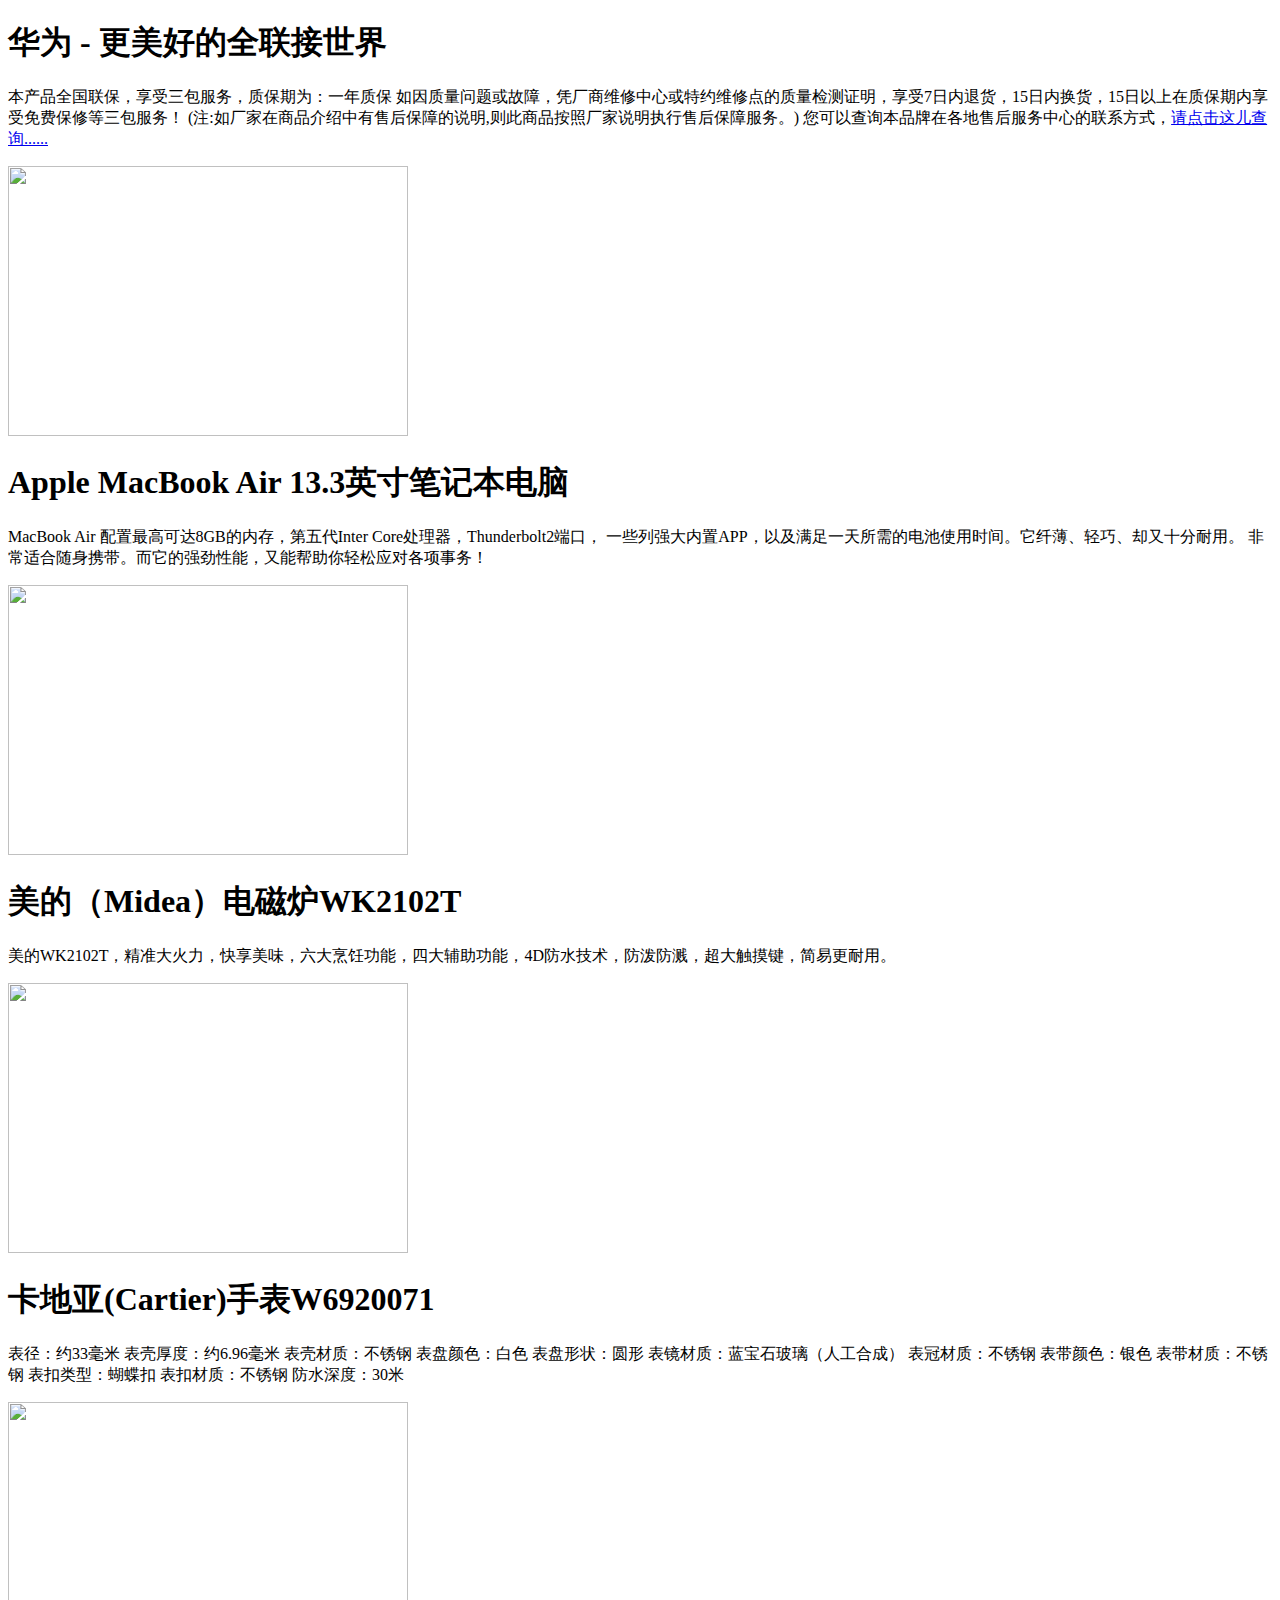
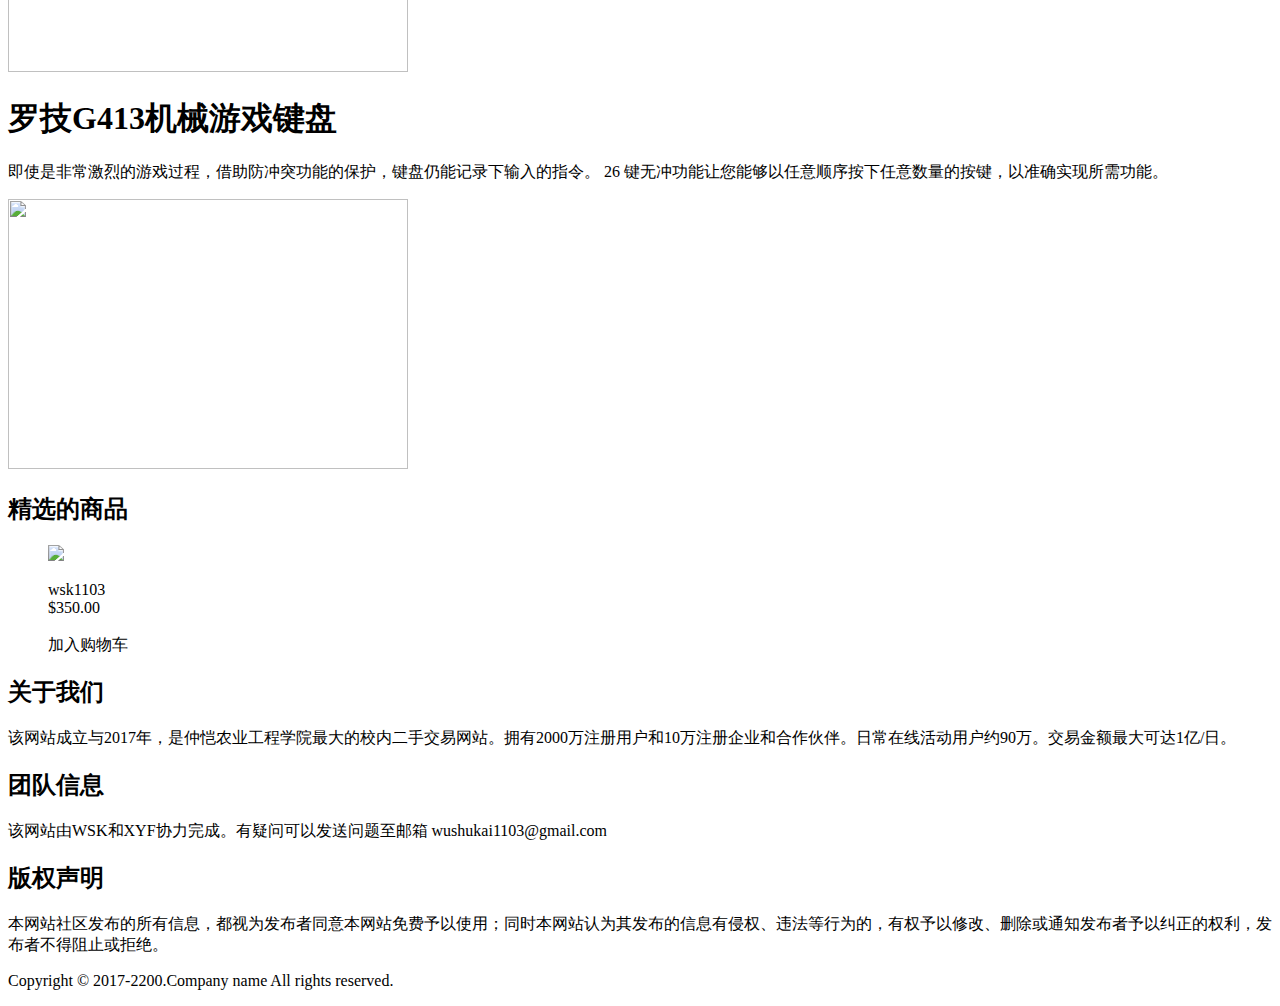
==== src/main/webapp/WEB-INF/templates/index.html @ 3ceddac0 "firstCommit" ====
<!DOCTYPE html>
<html lang="en" xmlns:th="http://www.thymeleaf.org">
<head>
    <meta charset="UTF-8"/>
    <title>C2C二手交易平台</title>
    <link rel="icon" href="/img/page_icon.png"/>
    <link href="/css/home_page/home_page_circle.css" rel="stylesheet"/>
    <link href="/css/home_page/header_and_nav.css" rel="stylesheet"/>
    <link href="/css/home_page/bottom_ifon_and_feature.css" rel="stylesheet"/>
    <script src="/js/jquery-1.3.2.min.js"></script>
    <script src="/js/home/home_page_circle.js"></script>
    <script src="/js/home/header_model_js.js"></script>
</head>
<body>
<!--整体结构很明确，就是轮播图的位置用了绝对位置感觉很不好，
然后接下来那些都用了绝对位置，很尴尬-->
<header th:include="header :: copy"></header>
<div th:include="short_nav_show :: short_nav_show" class="short_nav_show"></div>
<nav th:include="my_nav :: my_nav" class="my_nav"></nav>
<div th:include="personal_nav :: personal_nav" class="personal_nav"></div>
<div class="my_slider">
    <div class="my_slide">
        <h1>华为 - 更美好的全联接世界</h1>
        <p>
            本产品全国联保，享受三包服务，质保期为：一年质保
            如因质量问题或故障，凭厂商维修中心或特约维修点的质量检测证明，享受7日内退货，15日内换货，15日以上在质保期内享受免费保修等三包服务！
            (注:如厂家在商品介绍中有售后保障的说明,则此商品按照厂家说明执行售后保障服务。) 您可以查询本品牌在各地售后服务中心的联系方式，<a href="http://www.huawei.com/cn/">请点击这儿查询......</a>
            </p>
        <div class="slide_img">
            <img src="/img/home/58a7b127N54121e80.jpg" style="width: 400px;height: 270px"/>
        </div>
    </div>
    <div class="my_slide">
        <h1>Apple MacBook Air 13.3英寸笔记本电脑</h1>
        <p>
            MacBook Air 配置最高可达8GB的内存，第五代Inter Core处理器，Thunderbolt2端口，
            一些列强大内置APP，以及满足一天所需的电池使用时间。它纤薄、轻巧、却又十分耐用。
        非常适合随身携带。而它的强劲性能，又能帮助你轻松应对各项事务！</p>
        <div class="slide_img">
            <img src="/img/home/57b12a31N8f4f75a3.jpg" style="width: 400px;height: 270px"/>
        </div>
    </div>
    <div class="my_slide">
        <h1>美的（Midea）电磁炉WK2102T</h1>
        <p>
            美的WK2102T，精准大火力，快享美味，六大烹饪功能，四大辅助功能，4D防水技术，防泼防溅，超大触摸键，简易更耐用。
        </p>
        <div class="slide_img">
            <img src="/img/home/583930a6N11a0352c.jpg" style="width: 400px;height: 270px"/>
        </div>
    </div>
    <div class="my_slide">
        <h1>卡地亚(Cartier)手表W6920071 </h1>
        <p>
            表径：约33毫米 表壳厚度：约6.96毫米 表壳材质：不锈钢 表盘颜色：白色 表盘形状：圆形 表镜材质：蓝宝石玻璃（人工合成） 表冠材质：不锈钢 表带颜色：银色 表带材质：不锈钢 表扣类型：蝴蝶扣 表扣材质：不锈钢 防水深度：30米
        </p>
        <div class="slide_img">
            <img src="/img/home/rBEQYFGbHbIIAAAAAAKw4BQkpv4AABqfgAhcuwAArD4706.jpg" style="width: 400px;height: 270px"/>
        </div>
    </div>
    <div class="my_slide current">
        <h1>罗技G413机械游戏键盘</h1>
        <p>
            即使是非常激烈的游戏过程，借助防冲突功能的保护，键盘仍能记录下输入的指令。
            26 键无冲功能让您能够以任意顺序按下任意数量的按键，以准确实现所需功能。 </p>
        <div class="slide_img">
            <img src="/img/home/58f834abNfcc1c117.jpg" style="width: 400px;height: 270px"/>
        </div>
    </div>
    <div class="left_border">
        <span class="left_turn"></span>
    </div>
    <div class="right_border">
        <span class="right_turn"></span>
    </div>
</div>
<div class="featured_products">
    <h2>精选的商品</h2>
    <figure class="product" th:each="o:${shopInformationBean}">
        <div class="product_img_div">
            <img src="/img/home/feature_prodects/cont1.jpg" class="show_img" th:src="${o.image}"/>
        </div>
        <p class="show_tip" th:text="${o.remark}"></p>
        <input class="product_id" type="hidden" th:value="${o.id}"/>
        <a class="product_name" th:href="'/selectById.do?id='+${o.id}" th:text="${o.name}" th:title="${o.name}">wsk1103</a><br/>
        <!--<span class="product_name" th:text="${o.name}" th:value="${o.id}">Big block Lether Bag</span><br/>-->
        <span class="product_cost" th:text="'￥'+${o.price}+'元'">$350.00</span><br/><br/>
        <span class="buy product_1" th:value="${o.id}">加入购物车</span>
    </figure>
    <!--<div class="product">-->
        <!--<img src="img/home/feature_prodects/cont2.jpg" width="100%"/>-->
        <!--<span class="product_name">Big block Lether Bag</span>-->
        <!--<span class="product_cost">$350.00</span><br/><br/>-->
        <!--<span class="buy product_2">Buy</span>-->
    <!--</div>-->
    <!--<div class="product">-->
        <!--<img src="img/home/feature_prodects/cont4.jpg" width="100%"/>-->
        <!--<span class="product_name">Big block Lether Bag</span>-->
        <!--<span class="product_cost">$350.00</span><br/><br/>-->
        <!--<span class="buy product_3">Buy</span>-->
    <!--</div>-->
    <!--<div class="product">-->
        <!--<img src="img/home/feature_prodects/cont4.jpg" width="100%"/>-->
        <!--<span class="product_name">Big block Lether Bag<br/></span>-->
        <!--<span class="product_cost">$350.00</span><br/><br/>-->
        <!--<span class="buy product_4">Buy</span>-->
    <!--</div>-->
    <!--<div class="product">-->
        <!--<img src="img/home/feature_prodects/cont1.jpg" width="100%"/>-->
        <!--<span class="product_name">Big block Lether Bag</span>-->
        <!--<span class="product_cost">$350.00</span><br/><br/>-->
        <!--<span class="buy product_5">Buy</span>-->
    <!--</div>-->
</div>
<div class="home_page_info">
    <div class="bottom_info">
        <h2>
            关于我们
        </h2>
        <p>
            该网站成立与2017年，是仲恺农业工程学院最大的校内二手交易网站。拥有2000万注册用户和10万注册企业和合作伙伴。日常在线活动用户约90万。交易金额最大可达1亿/日。
        </p>
    </div>
    <div class="bottom_info">
        <h2>
            团队信息
        </h2>
        <p>该网站由WSK和XYF协力完成。有疑问可以发送问题至邮箱 wushukai1103@gmail.com
        </p>
    </div>
    <div class="bottom_info">
        <h2>
            版权声明
        </h2>
        <p>本网站社区发布的所有信息，都视为发布者同意本网站免费予以使用；同时本网站认为其发布的信息有侵权、违法等行为的，有权予以修改、删除或通知发布者予以纠正的权利，发布者不得阻止或拒绝。
        </p>
    </div>
</div>
<footer>
    <p>Copyright © 2017-2200.Company name All rights reserved.<a href="/"></a></p>
</footer>
</body>
</html>
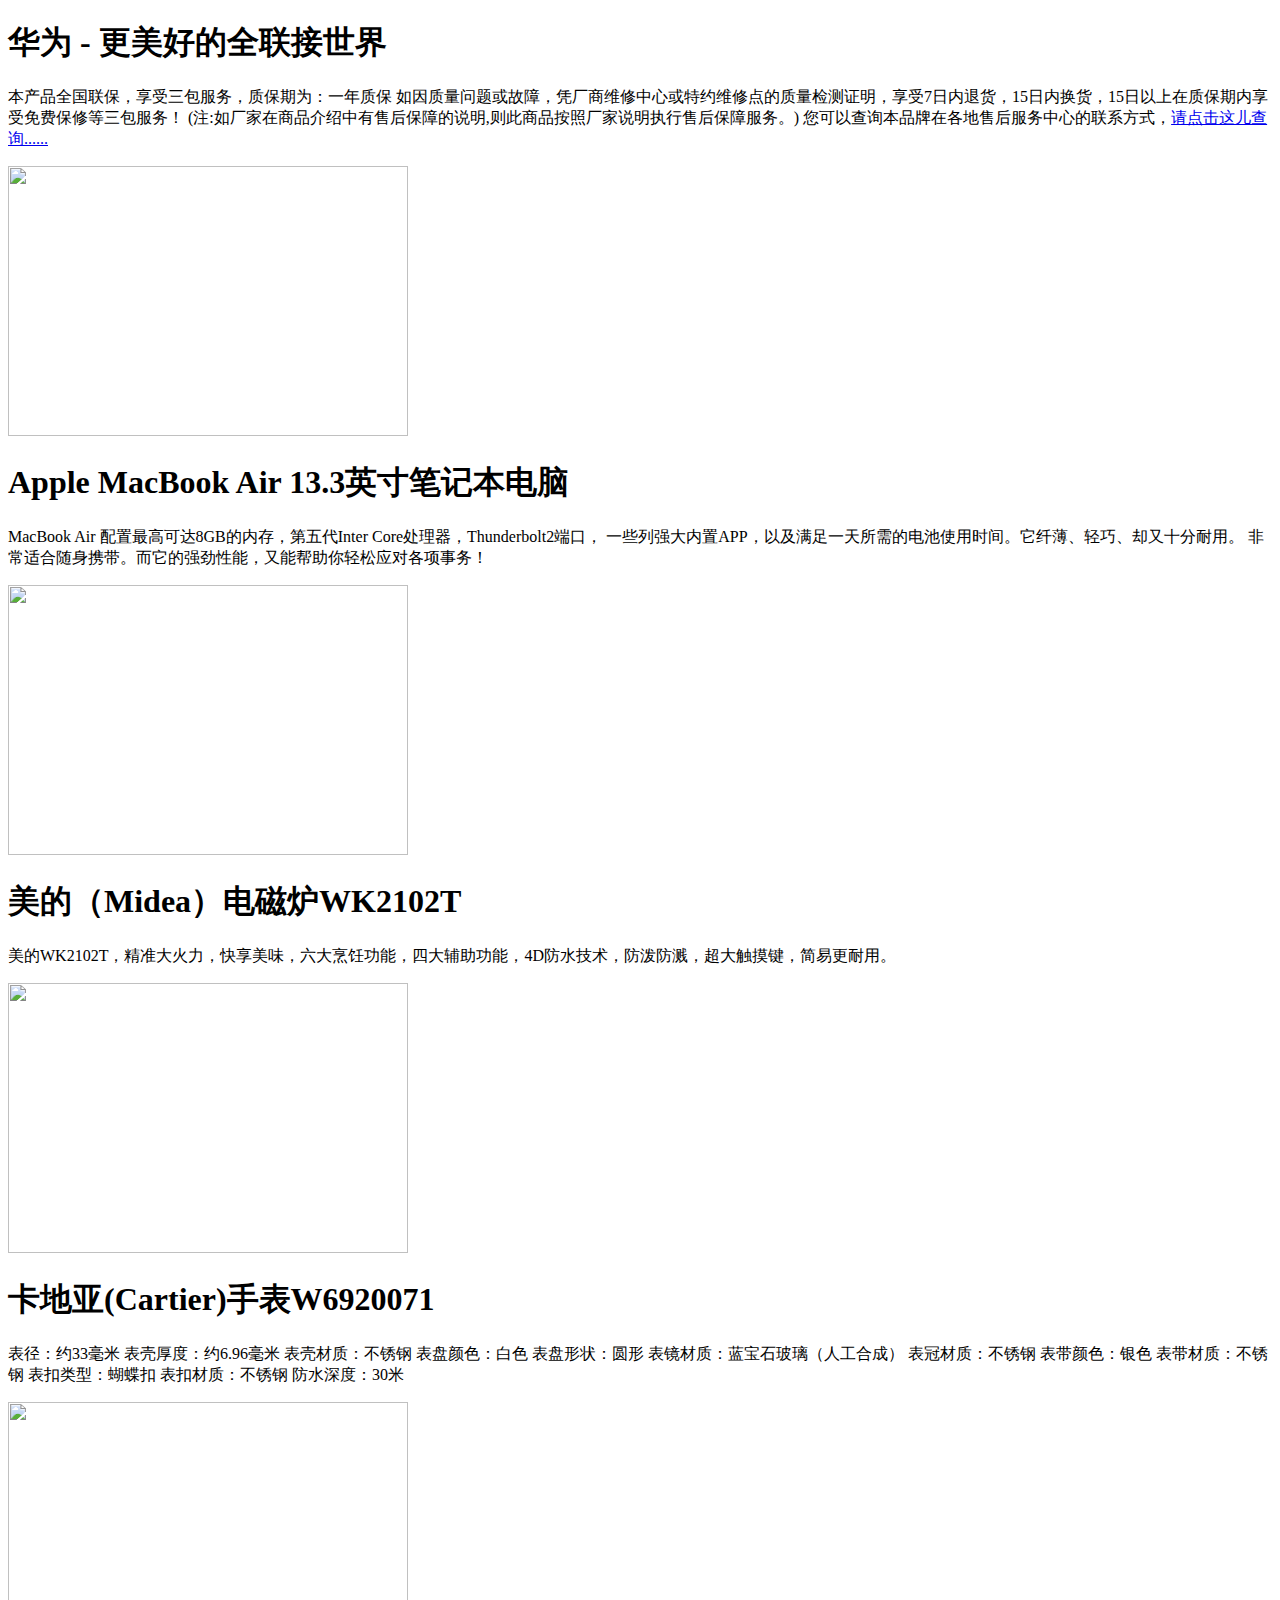
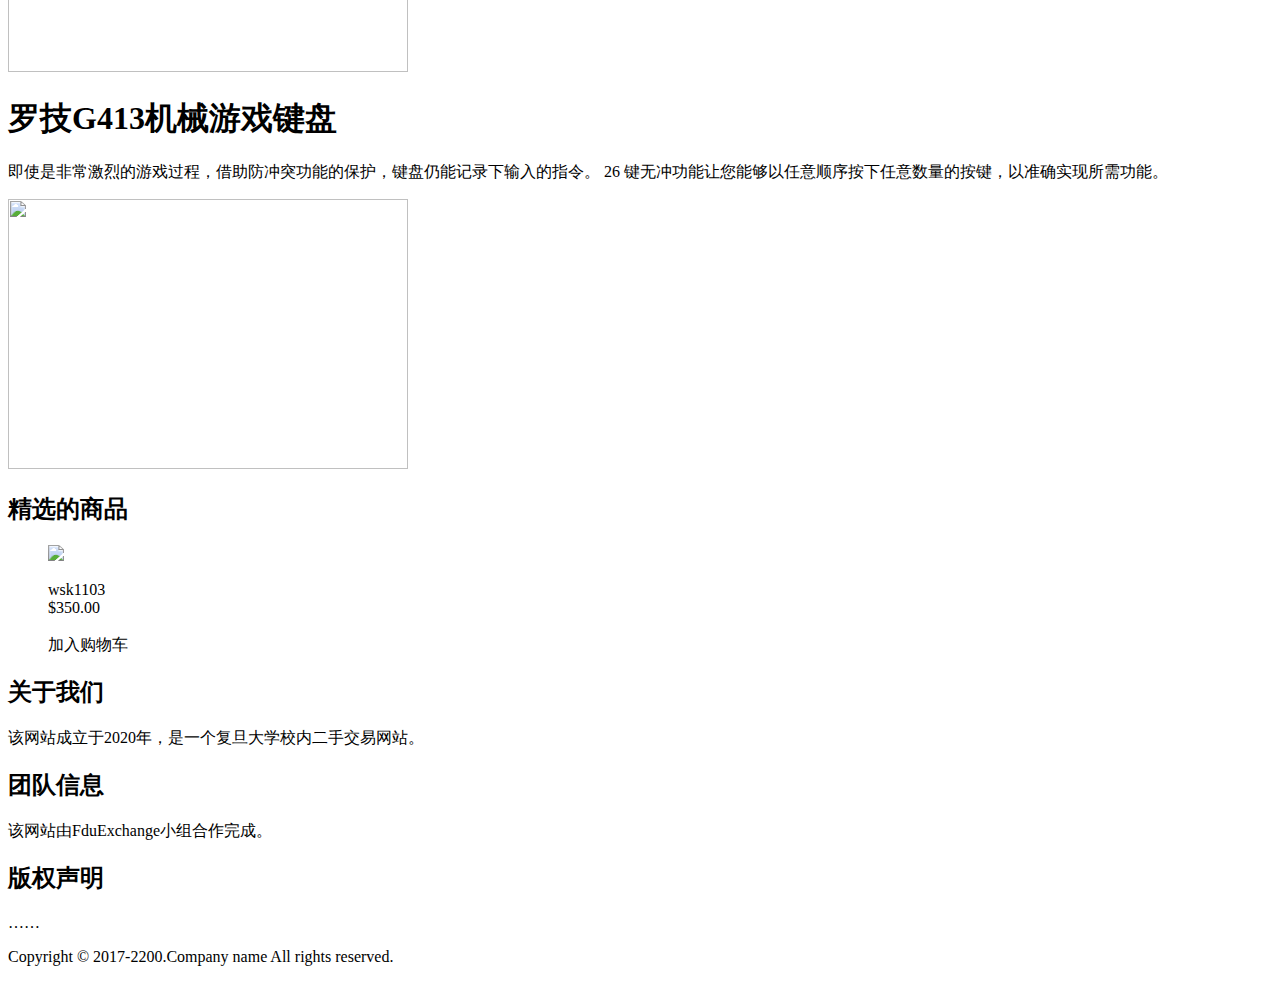
==== commit 4f3ae939: "……" ====
--- a/src/main/webapp/WEB-INF/templates/index.html
+++ b/src/main/webapp/WEB-INF/templates/index.html
@@ -2,7 +2,7 @@
 <html lang="en" xmlns:th="http://www.thymeleaf.org">
 <head>
     <meta charset="UTF-8"/>
-    <title>C2C二手交易平台</title>
+    <title>FDU二手交易平台</title>
     <link rel="icon" href="/img/page_icon.png"/>
     <link href="/css/home_page/home_page_circle.css" rel="stylesheet"/>
     <link href="/css/home_page/header_and_nav.css" rel="stylesheet"/>
@@ -12,8 +12,6 @@
     <script src="/js/home/header_model_js.js"></script>
 </head>
 <body>
-<!--整体结构很明确，就是轮播图的位置用了绝对位置感觉很不好，
-然后接下来那些都用了绝对位置，很尴尬-->
 <header th:include="header :: copy"></header>
 <div th:include="short_nav_show :: short_nav_show" class="short_nav_show"></div>
 <nav th:include="my_nav :: my_nav" class="my_nav"></nav>
@@ -118,21 +116,21 @@
             关于我们
         </h2>
         <p>
-            该网站成立与2017年，是仲恺农业工程学院最大的校内二手交易网站。拥有2000万注册用户和10万注册企业和合作伙伴。日常在线活动用户约90万。交易金额最大可达1亿/日。
+            该网站成立于2020年，是一个复旦大学校内二手交易网站。
         </p>
     </div>
     <div class="bottom_info">
         <h2>
             团队信息
         </h2>
-        <p>该网站由WSK和XYF协力完成。有疑问可以发送问题至邮箱 wushukai1103@gmail.com
+        <p>该网站由FduExchange小组合作完成。
         </p>
     </div>
     <div class="bottom_info">
         <h2>
             版权声明
         </h2>
-        <p>本网站社区发布的所有信息，都视为发布者同意本网站免费予以使用；同时本网站认为其发布的信息有侵权、违法等行为的，有权予以修改、删除或通知发布者予以纠正的权利，发布者不得阻止或拒绝。
+        <p>……
         </p>
     </div>
 </div>
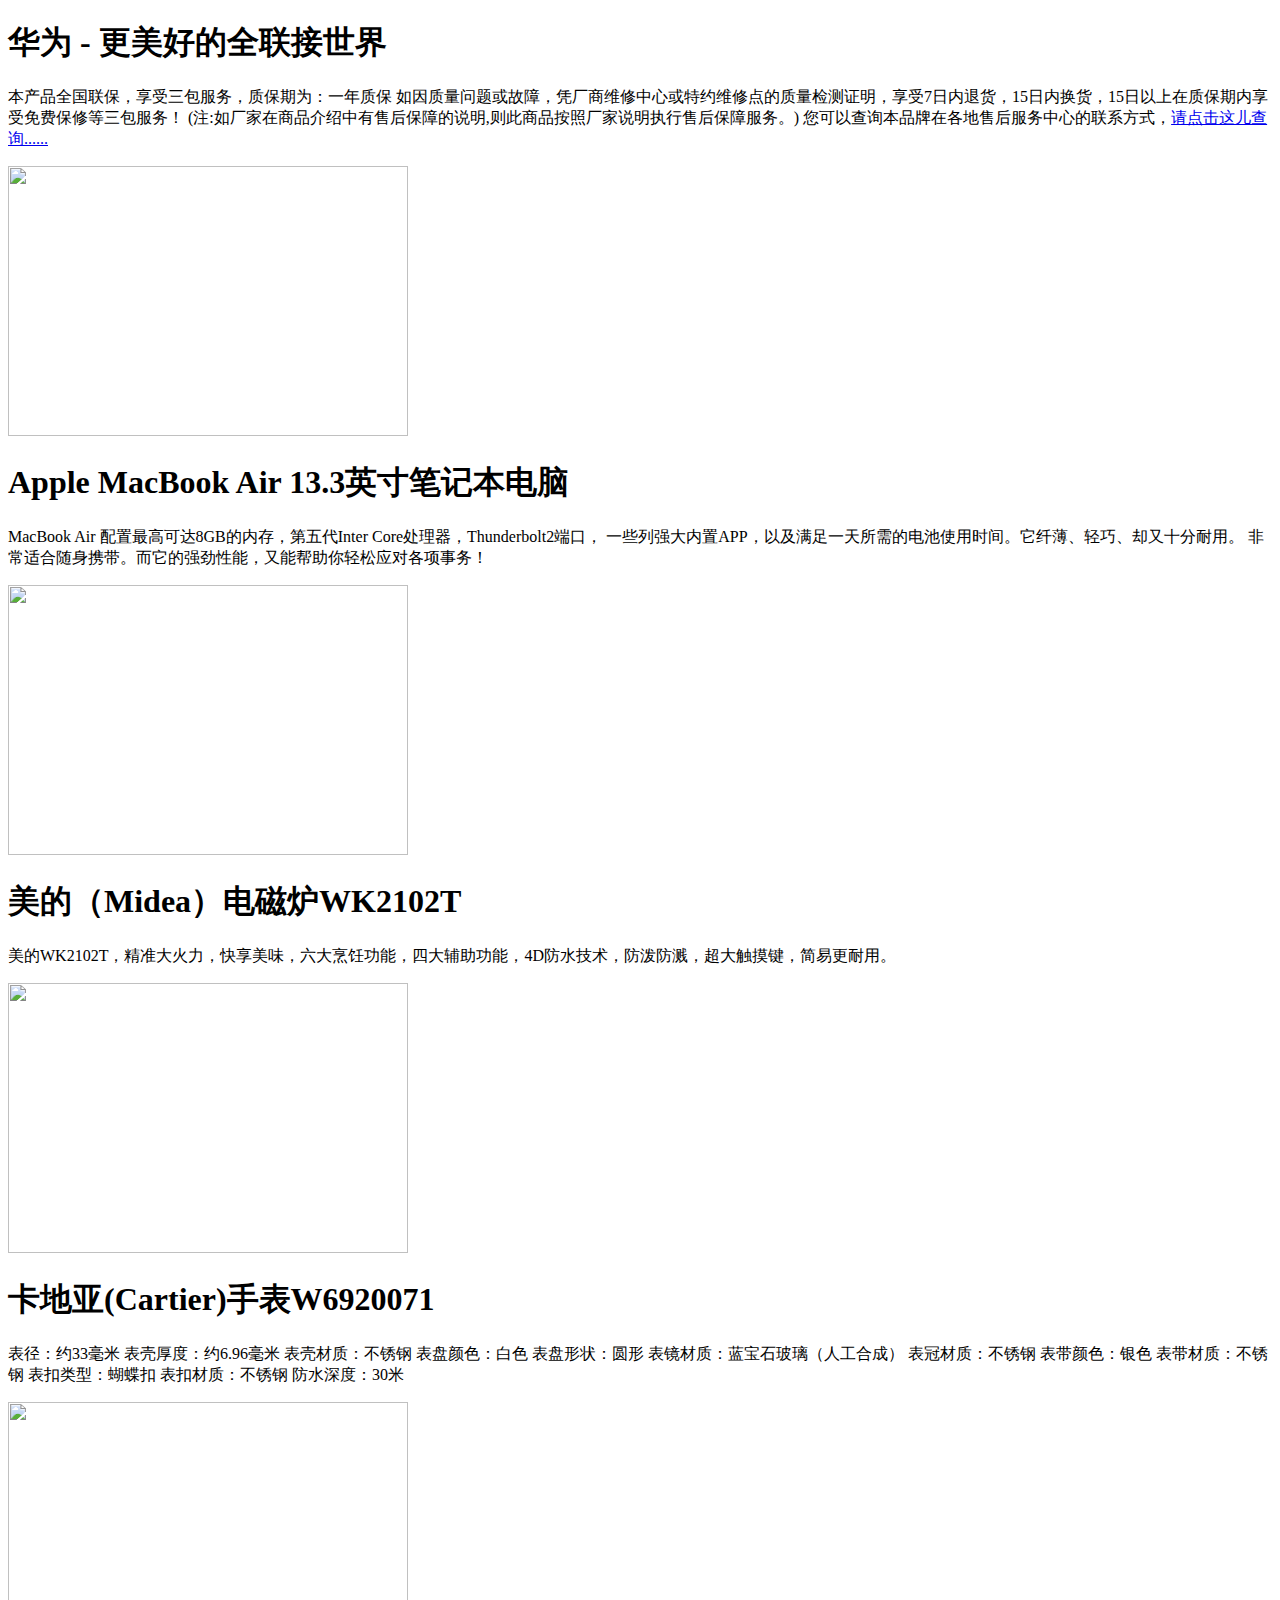
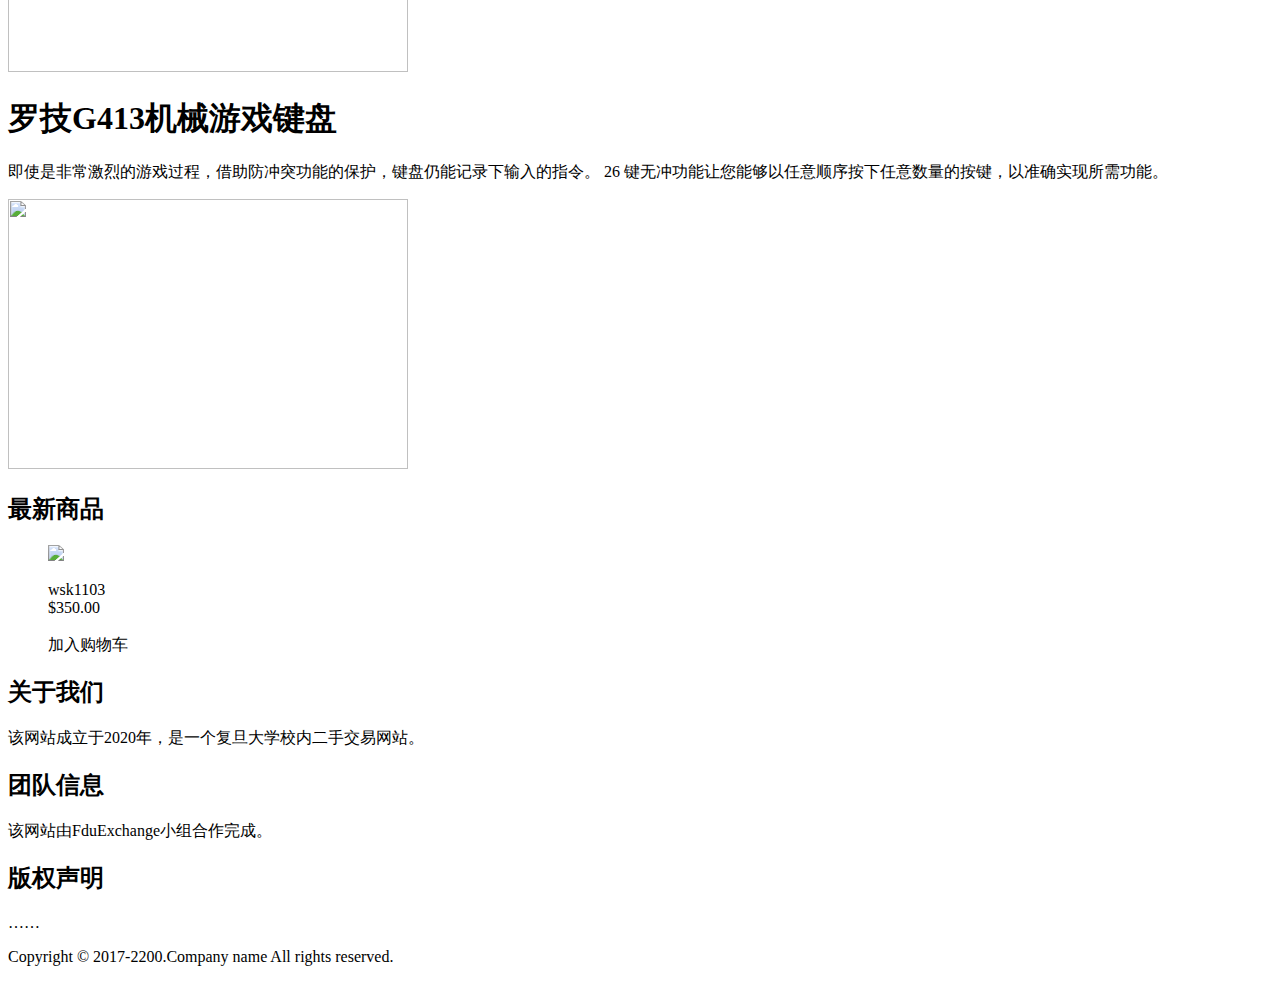
==== commit 6fc25d04: "Update index.html" ====
--- a/src/main/webapp/WEB-INF/templates/index.html
+++ b/src/main/webapp/WEB-INF/templates/index.html
@@ -73,7 +73,7 @@
     </div>
 </div>
 <div class="featured_products">
-    <h2>精选的商品</h2>
+    <h2>最新商品</h2>
     <figure class="product" th:each="o:${shopInformationBean}">
         <div class="product_img_div">
             <img src="/img/home/feature_prodects/cont1.jpg" class="show_img" th:src="${o.image}"/>
@@ -138,4 +138,4 @@
     <p>Copyright © 2017-2200.Company name All rights reserved.<a href="/"></a></p>
 </footer>
 </body>
-</html>+</html>
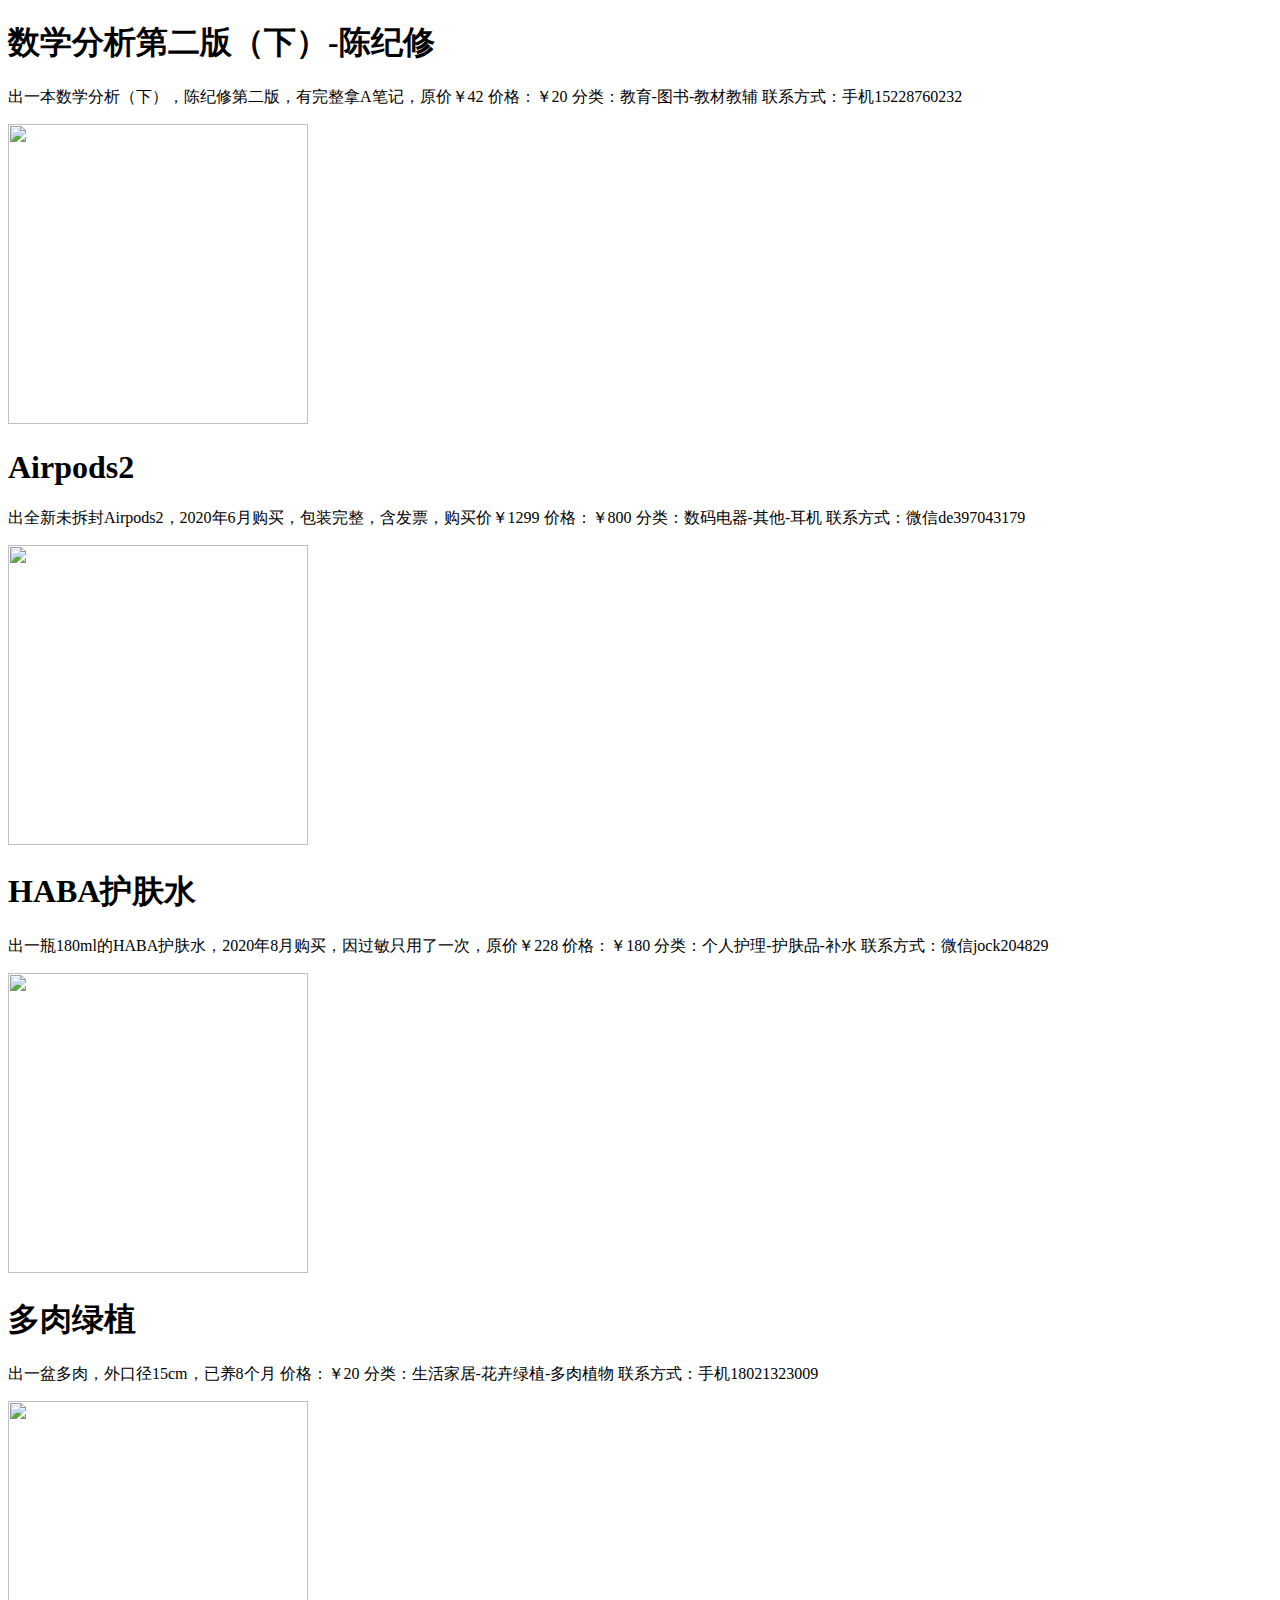
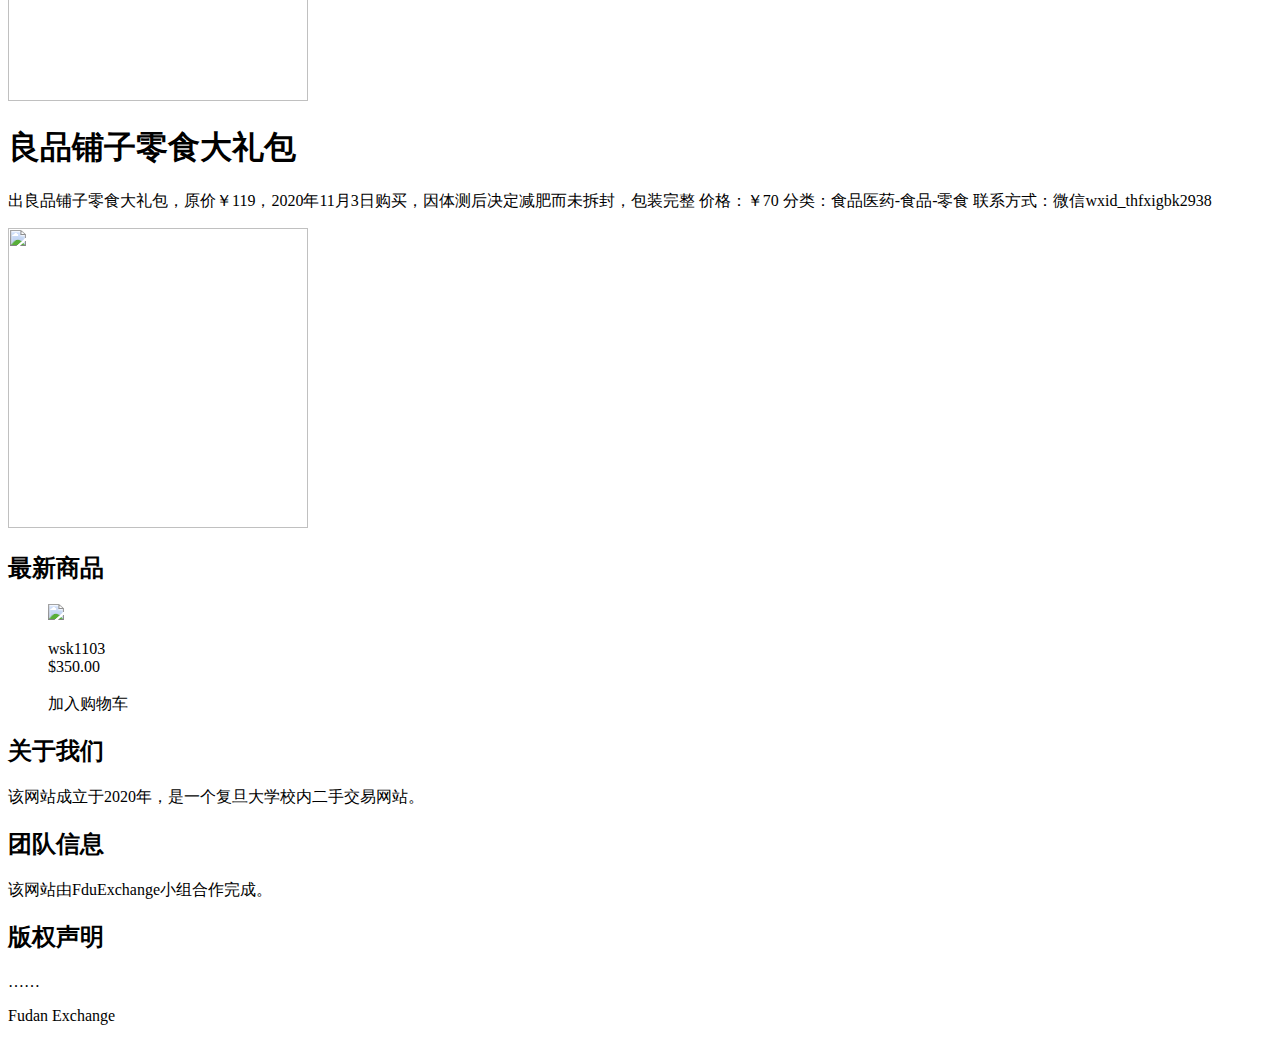
==== commit 88949cea: "……" ====
--- a/src/main/webapp/WEB-INF/templates/index.html
+++ b/src/main/webapp/WEB-INF/templates/index.html
@@ -18,53 +18,66 @@
 <div th:include="personal_nav :: personal_nav" class="personal_nav"></div>
 <div class="my_slider">
     <div class="my_slide">
-        <h1>华为 - 更美好的全联接世界</h1>
+        <h1>数学分析第二版（下）-陈纪修</h1>
         <p>
-            本产品全国联保，享受三包服务，质保期为：一年质保
-            如因质量问题或故障，凭厂商维修中心或特约维修点的质量检测证明，享受7日内退货，15日内换货，15日以上在质保期内享受免费保修等三包服务！
-            (注:如厂家在商品介绍中有售后保障的说明,则此商品按照厂家说明执行售后保障服务。) 您可以查询本品牌在各地售后服务中心的联系方式，<a href="http://www.huawei.com/cn/">请点击这儿查询......</a>
-            </p>
+            出一本数学分析（下），陈纪修第二版，有完整拿A笔记，原价￥42
+            价格：￥20
+            分类：教育-图书-教材教辅
+            联系方式：手机15228760232
+        </p>
         <div class="slide_img">
-            <img src="/img/home/58a7b127N54121e80.jpg" style="width: 400px;height: 270px"/>
+            <img src="/img/home/Indexp1.jpg" style="width: 300px;height: 300px"/>
         </div>
     </div>
     <div class="my_slide">
-        <h1>Apple MacBook Air 13.3英寸笔记本电脑</h1>
+        <h1>Airpods2</h1>
         <p>
-            MacBook Air 配置最高可达8GB的内存，第五代Inter Core处理器，Thunderbolt2端口，
-            一些列强大内置APP，以及满足一天所需的电池使用时间。它纤薄、轻巧、却又十分耐用。
-        非常适合随身携带。而它的强劲性能，又能帮助你轻松应对各项事务！</p>
+            出全新未拆封Airpods2，2020年6月购买，包装完整，含发票，购买价￥1299
+            价格：￥800
+            分类：数码电器-其他-耳机
+            联系方式：微信de397043179
+        </p>
         <div class="slide_img">
-            <img src="/img/home/57b12a31N8f4f75a3.jpg" style="width: 400px;height: 270px"/>
+            <img src="/img/home/Indexp2.jpg" style="width: 300px;height: 300px"/>
         </div>
     </div>
     <div class="my_slide">
-        <h1>美的（Midea）电磁炉WK2102T</h1>
+        <h1>HABA护肤水</h1>
         <p>
-            美的WK2102T，精准大火力，快享美味，六大烹饪功能，四大辅助功能，4D防水技术，防泼防溅，超大触摸键，简易更耐用。
+            出一瓶180ml的HABA护肤水，2020年8月购买，因过敏只用了一次，原价￥228
+            价格：￥180
+            分类：个人护理-护肤品-补水
+            联系方式：微信jock204829
         </p>
         <div class="slide_img">
-            <img src="/img/home/583930a6N11a0352c.jpg" style="width: 400px;height: 270px"/>
+            <img src="/img/home/Indexp3.jpg" style="width: 300px;height: 300px"/>
         </div>
     </div>
     <div class="my_slide">
-        <h1>卡地亚(Cartier)手表W6920071 </h1>
+        <h1>多肉绿植</h1>
         <p>
-            表径：约33毫米 表壳厚度：约6.96毫米 表壳材质：不锈钢 表盘颜色：白色 表盘形状：圆形 表镜材质：蓝宝石玻璃（人工合成） 表冠材质：不锈钢 表带颜色：银色 表带材质：不锈钢 表扣类型：蝴蝶扣 表扣材质：不锈钢 防水深度：30米
+            出一盆多肉，外口径15cm，已养8个月
+            价格：￥20
+            分类：生活家居-花卉绿植-多肉植物
+            联系方式：手机18021323009
         </p>
         <div class="slide_img">
-            <img src="/img/home/rBEQYFGbHbIIAAAAAAKw4BQkpv4AABqfgAhcuwAArD4706.jpg" style="width: 400px;height: 270px"/>
+            <img src="/img/home/Indexp4.jpg" style="width: 300px;height: 300px"/>
         </div>
     </div>
     <div class="my_slide current">
-        <h1>罗技G413机械游戏键盘</h1>
+        <h1>良品铺子零食大礼包</h1>
         <p>
-            即使是非常激烈的游戏过程，借助防冲突功能的保护，键盘仍能记录下输入的指令。
-            26 键无冲功能让您能够以任意顺序按下任意数量的按键，以准确实现所需功能。 </p>
+            出良品铺子零食大礼包，原价￥119，2020年11月3日购买，因体测后决定减肥而未拆封，包装完整
+            价格：￥70
+            分类：食品医药-食品-零食
+            联系方式：微信wxid_thfxigbk2938
+        </p>
         <div class="slide_img">
-            <img src="/img/home/58f834abNfcc1c117.jpg" style="width: 400px;height: 270px"/>
+            <img src="/img/home/Indexp5.jpg" style="width: 300px;height: 300px"/>
         </div>
     </div>
+
     <div class="left_border">
         <span class="left_turn"></span>
     </div>
@@ -135,7 +148,7 @@
     </div>
 </div>
 <footer>
-    <p>Copyright © 2017-2200.Company name All rights reserved.<a href="/"></a></p>
+    <p>Fudan Exchange<a href="/"></a></p>
 </footer>
 </body>
 </html>
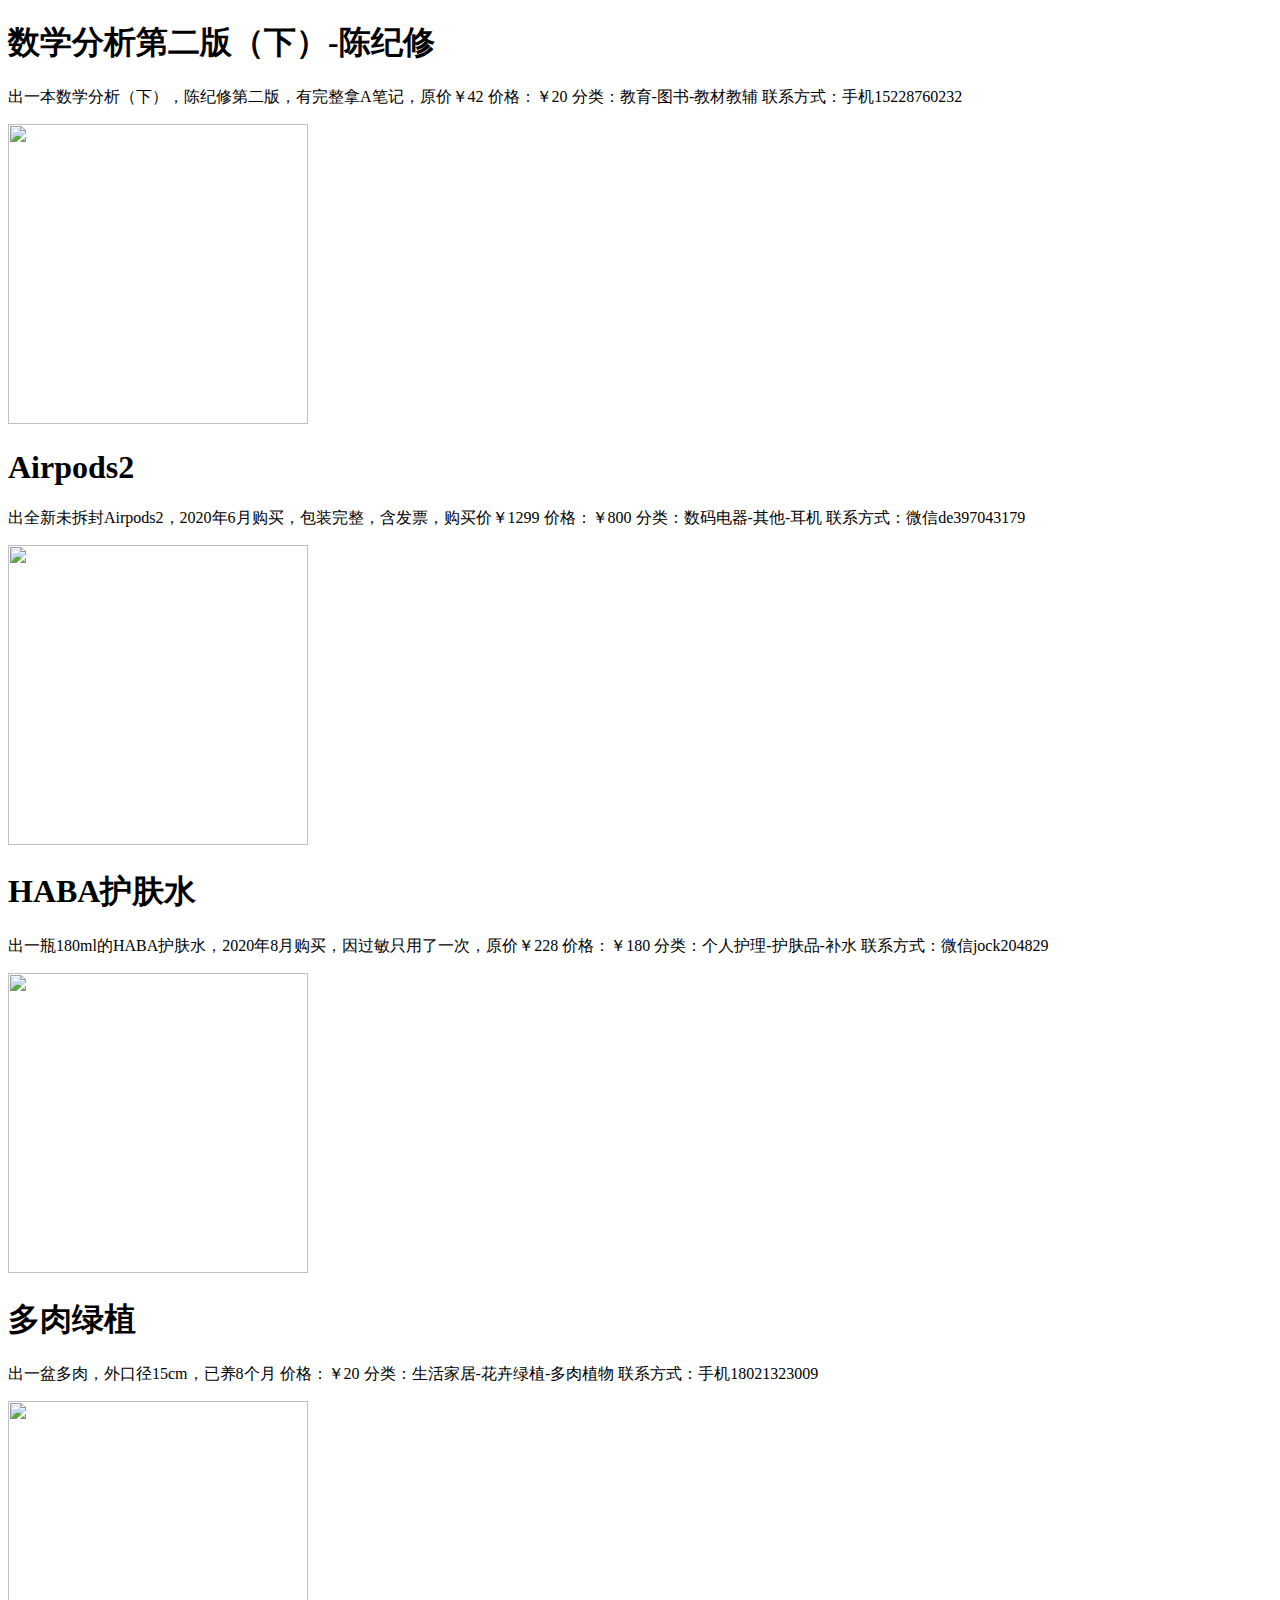
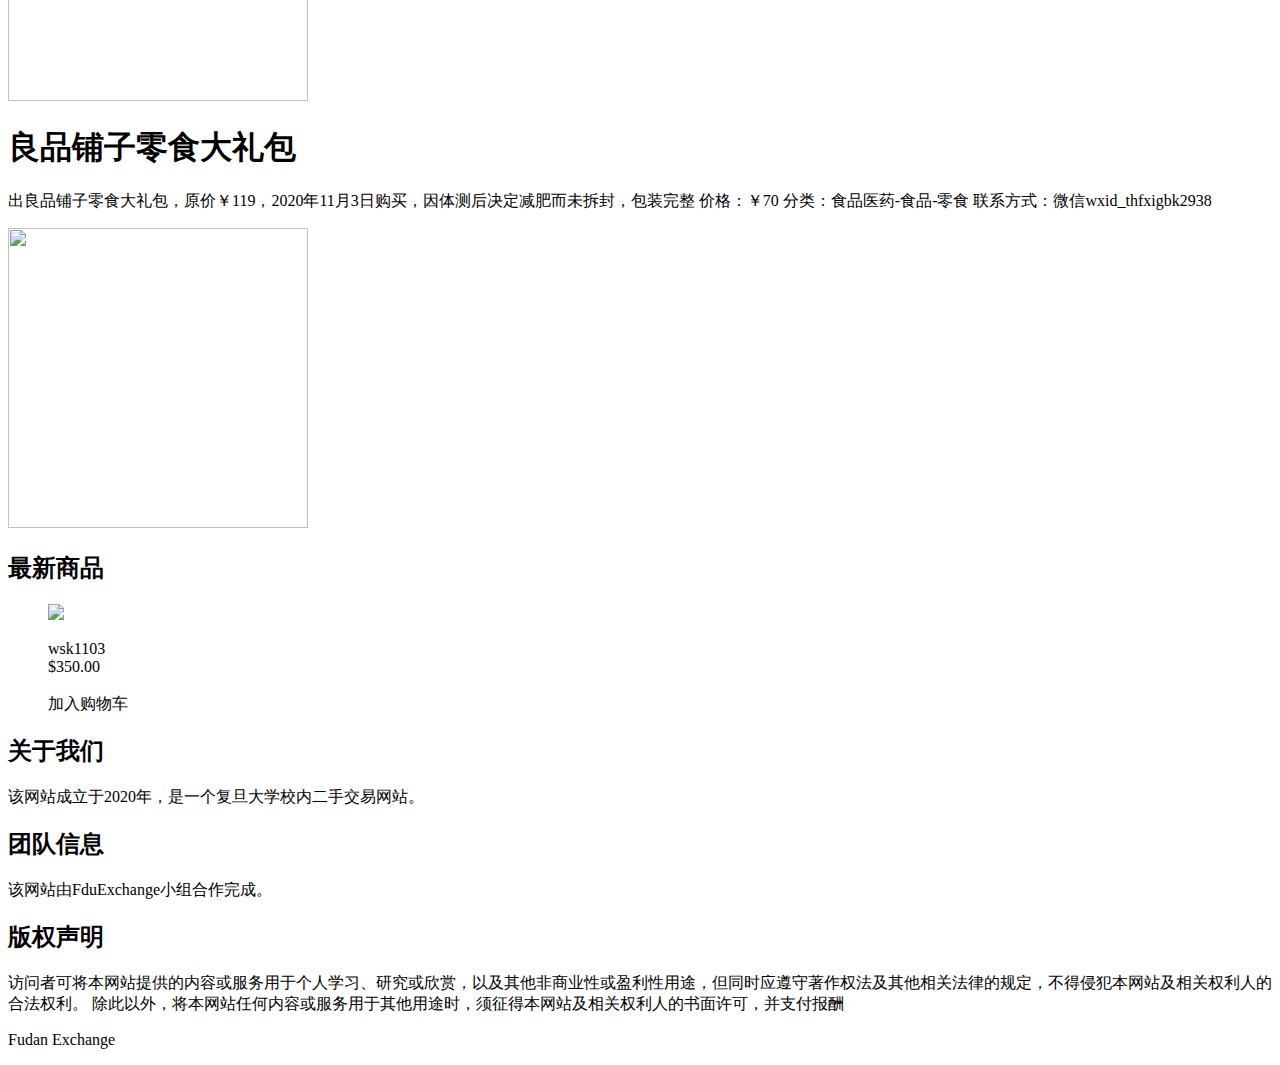
==== commit 25a96548: "……" ====
--- a/src/main/webapp/WEB-INF/templates/index.html
+++ b/src/main/webapp/WEB-INF/templates/index.html
@@ -143,7 +143,8 @@
         <h2>
             版权声明
         </h2>
-        <p>……
+        <p>访问者可将本网站提供的内容或服务用于个人学习、研究或欣赏，以及其他非商业性或盈利性用途，但同时应遵守著作权法及其他相关法律的规定，不得侵犯本网站及相关权利人的合法权利。
+            除此以外，将本网站任何内容或服务用于其他用途时，须征得本网站及相关权利人的书面许可，并支付报酬
         </p>
     </div>
 </div>
